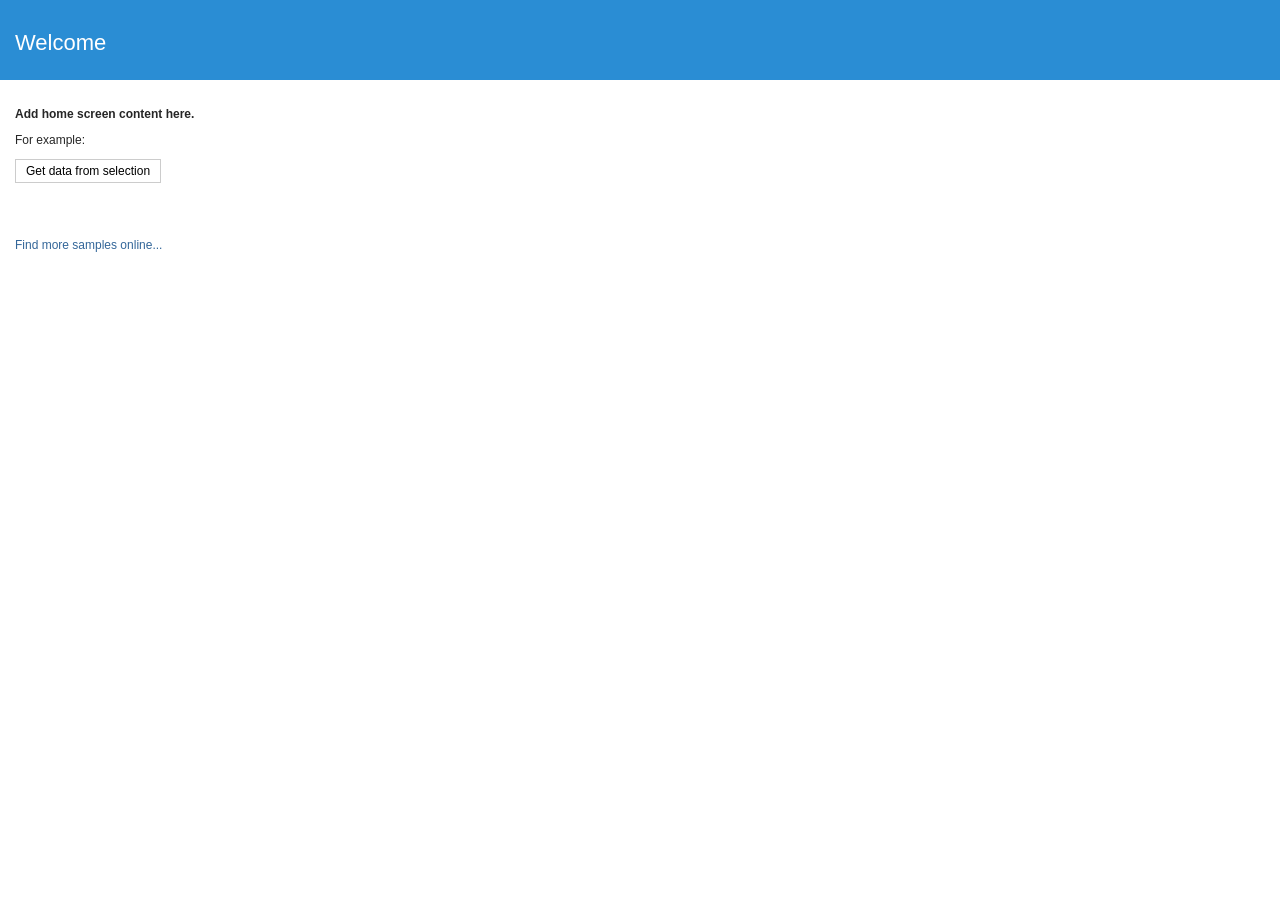
==== OfficeApp/OfficeAppWeb/App/Home/Home.html @ be10cac7 "create project" ====
﻿<!DOCTYPE html>
<html>
<head>
    <meta charset="UTF-8" />
    <meta http-equiv="X-UA-Compatible" content="IE=Edge" />
    <title></title>
    <script src="../../Scripts/jquery-1.9.1.js" type="text/javascript"></script>

    <link href="../../Content/Office.css" rel="stylesheet" type="text/css" />
    <script src="https://appsforoffice.microsoft.com/lib/1.1/hosted/office.js" type="text/javascript"></script>

    <!-- To enable offline debugging using a local reference to Office.js, use:                        -->
    <!-- <script src="../../Scripts/Office/MicrosoftAjax.js" type="text/javascript"></script>  -->
    <!-- <script src="../../Scripts/Office/1.1/office.js" type="text/javascript"></script>  -->

    <link href="../App.css" rel="stylesheet" type="text/css" />
    <script src="../App.js" type="text/javascript"></script>

    <link href="Home.css" rel="stylesheet" type="text/css" />
    <script src="Home.js" type="text/javascript"></script>
</head>
<body>
    <div id="content-header">
        <div class="padding">
            <h1>Welcome</h1>
        </div>
    </div>
    <div id="content-main">
        <div class="padding">
            <p><strong>Add home screen content here.</strong></p>
            <p>For example:</p>
            <button id="get-data-from-selection">Get data from selection</button>

            <p style="margin-top: 50px;">
                <a target="_blank" href="https://go.microsoft.com/fwlink/?LinkId=276812">Find more samples online...</a>
            </p>
        </div>
    </div>
</body>
</html>
---- OfficeApp/OfficeAppWeb/Content/Office.css ----
﻿/*****************************************************************/
/********************** Office CSS library ***********************/
/********************** Version: 1.0.2.0 *************************/
/*****************************************************************/

/******************************************************************
Base
******************************************************************/
body {
    margin: 0;
    padding: 0;
    border: 0;
    height: 100%;
    max-height: 100%;
}

/******************************************************************
Typography
******************************************************************/
body {
    font-family: "Segoe WP", "Segoe UI", "Arial", sans-serif;
    font-size: 12px;
    color: #262626;
}

h1 {
    font-family: "Segoe WP Light", "Segoe UI", "Arial", sans-serif;
    font-size: 22px;
    line-height: 26px;
    font-weight: 500;
}

h2, h3, h4, h5, h6, th {
    font-family: "Segoe WP Semibold", "Segoe UI", "Arial", sans-serif;
}

h2 {
    font-size: 18px;
    line-height: 22px;
    font-weight: 600;
}

h3, h4, h5, h6 {
    font-size: 13px;
    line-height: 16px;
}

h3 {
    font-weight: 600;
}

h4, h5, h6 {
    font-weight: normal;
}

form, input, select, button, textarea {
    font-family: "Segoe WP", "Segoe UI", "Arial", sans-serif;
    font-size: 12px;
    line-height: 16px;
}

/******************************************************************
General
******************************************************************/
a {
    color: #336699;
    text-decoration: none;
}

    a:focus, a:hover, a:active {
        text-decoration: underline;
    }

ul {
    margin-left: 1.4em;
    padding: 0;
}

hr {
    border: none;
    height: 1px;
    color: #ebebeb;
    background-color: #ebebeb;
    clear: both;
}

img {
    border: none;
}

blockquote {
    margin-left: 1.4em;
}

/******************************************************************
Forms
******************************************************************/
form {
    clear: both;
}

label {
    margin-right: 3px;
}

input, textarea, select, button {
    margin: 0 0 5px 0;
    padding: 3px;
    -webkit-box-sizing: border-box;
    -moz-box-sizing: border-box;
    box-sizing: border-box;
}

    input[type="checkbox"], input[type="radio"] {
        margin-right: 4px;
    }

    input[type="checkbox"], input[type="radio"],
    input[type="file"], input[type="image"] {
        padding: 0;
    }

    button, textarea, select,
    input:not([type]),
    input[type="button"],
    input[type="color"],
    input[type="date"],
    input[type="datetime"],
    input[type="datetime-local"],
    input[type="email"],
    input[type="month"],
    input[type="number"],
    input[type="password"],
    input[type="reset"],
    input[type="search"],
    input[type="submit"],
    input[type="tel"],
    input[type="text"],
    input[type="time"],
    input[type="url"],
    input[type="week"] {
        border: 1px solid #cccccc;
        background-color: white;
    }

    button, input[type="button"],
    input[type="submit"], input[type="reset"] {
        padding-left: 10px;
        padding-right: 10px;
        text-align: center;
    }

        button:hover:enabled,
        input[type="button"]:hover:enabled,
        input[type="submit"]:hover:enabled,
        input[type="reset"]:hover:enabled {
            border-color: #7eB4ea;
            background-color: #e5f1fc;
        }

        button:active:enabled,
        input[type="button"]:active:enabled,
        input[type="submit"]:active:enabled,
        input[type="reset"]:active:enabled {
            border-color: #569de5;
            background-color: #cee5fc;
        }

/******************************************************************
Scrollbars
******************************************************************/
body {
    scrollbar-base-color: white;
    scrollbar-arrow-color: #ababab;
    scrollbar-highlight-color: #ababab;
    scrollbar-darkshadow-color: white;
    scrollbar-track-color: white;
    scrollbar-face-color: white;
}
---- OfficeApp/OfficeAppWeb/App/App.css ----
﻿/* Common app styling */

#content-header {
    background: #2a8dd4;
    color: #fff;
    position: absolute;
    top: 0;
    left: 0;
    width: 100%;
    height: 80px; /* Fixed header height */
    overflow: hidden; /* Disable scrollbars for header */
}

#content-main {
    background: #fff;
    position: fixed;
    top: 80px; /* Same value as #content-header's height */
    left: 0;
    right: 0;
    bottom: 0;
    overflow: auto; /* Enable scrollbars within main content section */
}

.padding {
    padding: 15px;
}

#notification-message {
    background-color: #818285;
    color: #fff;
    position: absolute;
    width: 100%;
    min-height: 80px;
    right: 0;
    z-index: 100;
    bottom: 0;
    display: none; /* Hidden until invoked */
}

    #notification-message #notification-message-header {
        font-size: medium;
        margin-bottom: 10px;
    }

    #notification-message #notification-message-close {
        background-image: url("../Images/Close.png");
        background-repeat: no-repeat;
        width: 24px;
        height: 24px;
        position: absolute;
        right: 5px;
        top: 5px;
        cursor: pointer;
    }
---- OfficeApp/OfficeAppWeb/App/Home/Home.css ----
﻿/* Page-specific styling */
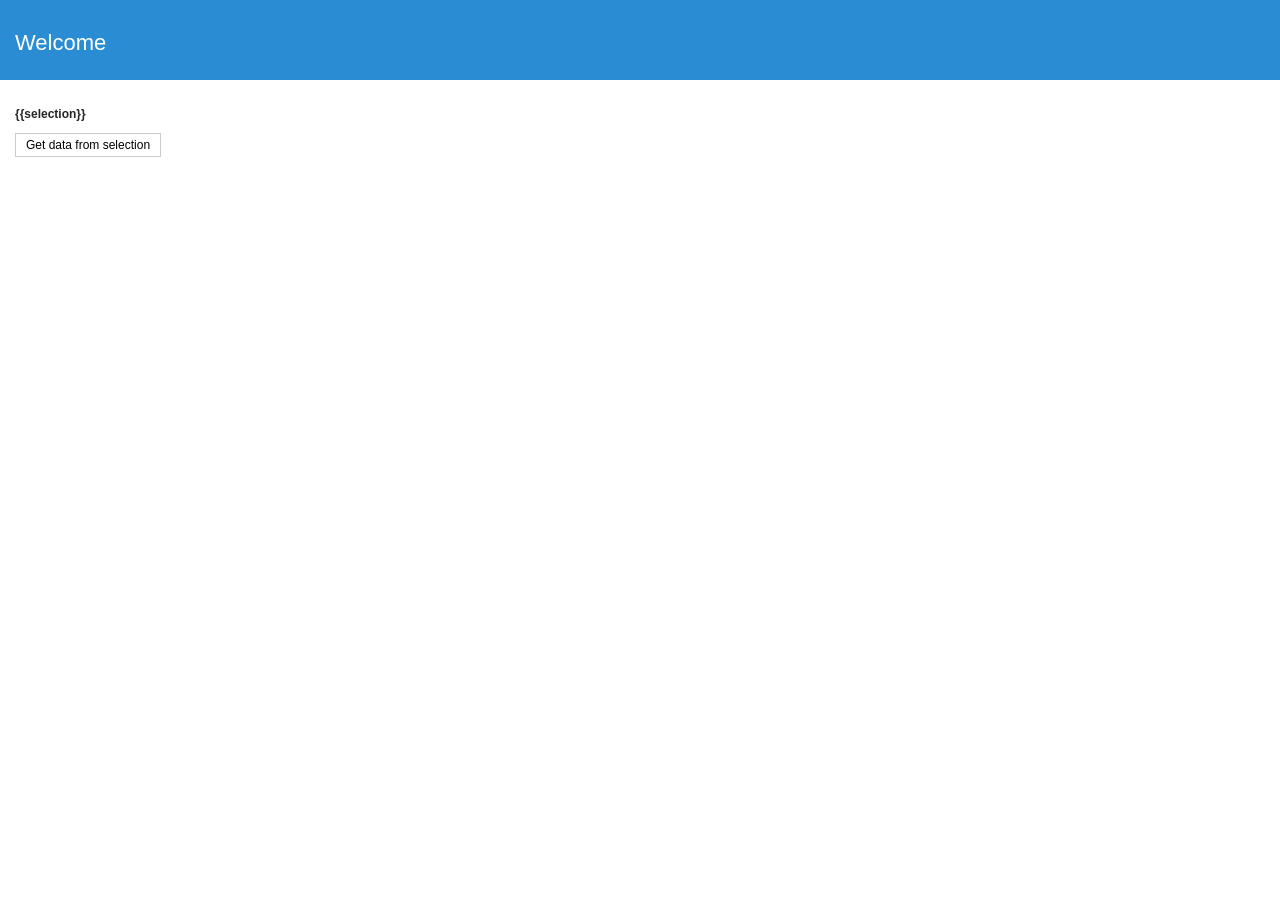
==== commit d1a12128: "change the default project to angular app" ====
--- a/OfficeApp/OfficeAppWeb/App/Home/Home.html
+++ b/OfficeApp/OfficeAppWeb/App/Home/Home.html
@@ -3,38 +3,30 @@
 <head>
     <meta charset="UTF-8" />
     <meta http-equiv="X-UA-Compatible" content="IE=Edge" />
-    <title></title>
-    <script src="../../Scripts/jquery-1.9.1.js" type="text/javascript"></script>
-
+    <title>Office Addins</title>
     <link href="../../Content/Office.css" rel="stylesheet" type="text/css" />
-    <script src="https://appsforoffice.microsoft.com/lib/1.1/hosted/office.js" type="text/javascript"></script>
-
-    <!-- To enable offline debugging using a local reference to Office.js, use:                        -->
-    <!-- <script src="../../Scripts/Office/MicrosoftAjax.js" type="text/javascript"></script>  -->
-    <!-- <script src="../../Scripts/Office/1.1/office.js" type="text/javascript"></script>  -->
-
     <link href="../App.css" rel="stylesheet" type="text/css" />
-    <script src="../App.js" type="text/javascript"></script>
-
-    <link href="Home.css" rel="stylesheet" type="text/css" />
-    <script src="Home.js" type="text/javascript"></script>
 </head>
-<body>
+<body ng-app="officeAddin">
     <div id="content-header">
         <div class="padding">
             <h1>Welcome</h1>
         </div>
     </div>
-    <div id="content-main">
+    <div id="content-main" ng-controller="homeController">
         <div class="padding">
-            <p><strong>Add home screen content here.</strong></p>
-            <p>For example:</p>
-            <button id="get-data-from-selection">Get data from selection</button>
-
-            <p style="margin-top: 50px;">
-                <a target="_blank" href="https://go.microsoft.com/fwlink/?LinkId=276812">Find more samples online...</a>
-            </p>
+            <p><strong>{{selection}}</strong></p>
+            <button ng-click="getSelectedData()">Get data from selection</button>
         </div>
     </div>
+    <footer>
+        <div>
+            <script src="../../Scripts/jquery-2.1.4.min.js"></script>
+            <script src="https://appsforoffice.microsoft.com/lib/1.1/hosted/office.js" type="text/javascript"></script>
+            <script src="../../Scripts/angular.min.js"></script>
+            <script src="../App.js" type="text/javascript"></script>
+            <script src="Home.js" type="text/javascript"></script>
+        </div>
+    </footer>
 </body>
 </html>
